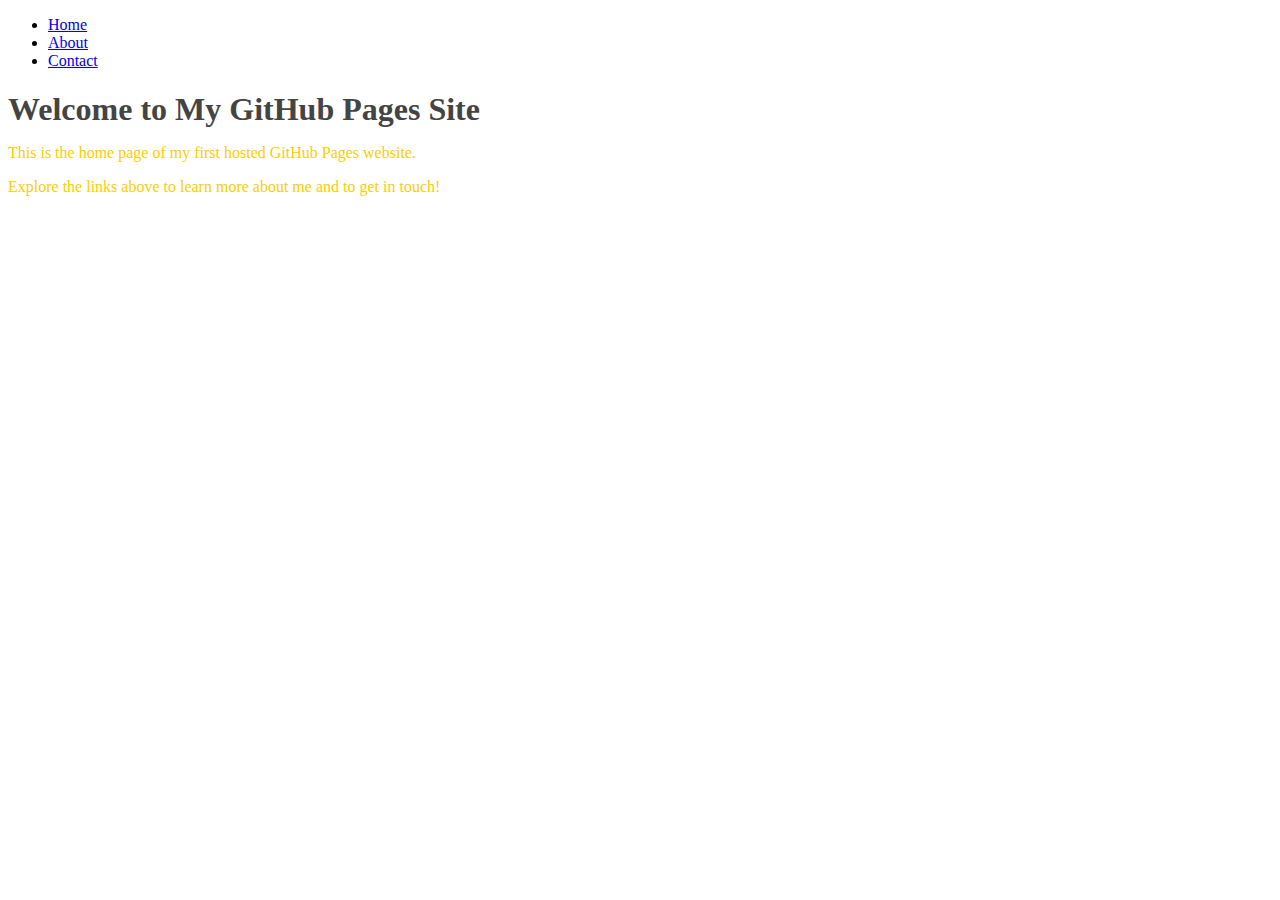
==== index.html @ f8b1aa78 "finish" ====
<!DOCTYPE html>
<head>
    <title>My GitHub Pages Site</title>
  <link rel="stylesheet" href="style.css" />
</head>
<body>
  <nav>
    <ul>
      <li><a href="index.html">Home</a></li>
      <li><a href="about.html">About</a></li>
      <li><a href="contact.html">Contact</a></li>
    </ul>
  </nav>

  <h1>Welcome to My GitHub Pages Site</h1>
  <p>This is the home page of my first hosted GitHub Pages website.</p>
  <p>
    Explore the links above to learn more about me and to get in touch!
  </p>
</body>
</html>
---- style.css ----
h1 {
    margin-bottom: 10px;
    color: #444;
  }
  
  p {
    margin-bottom: 15px;
    color: #ffcc00;
  }
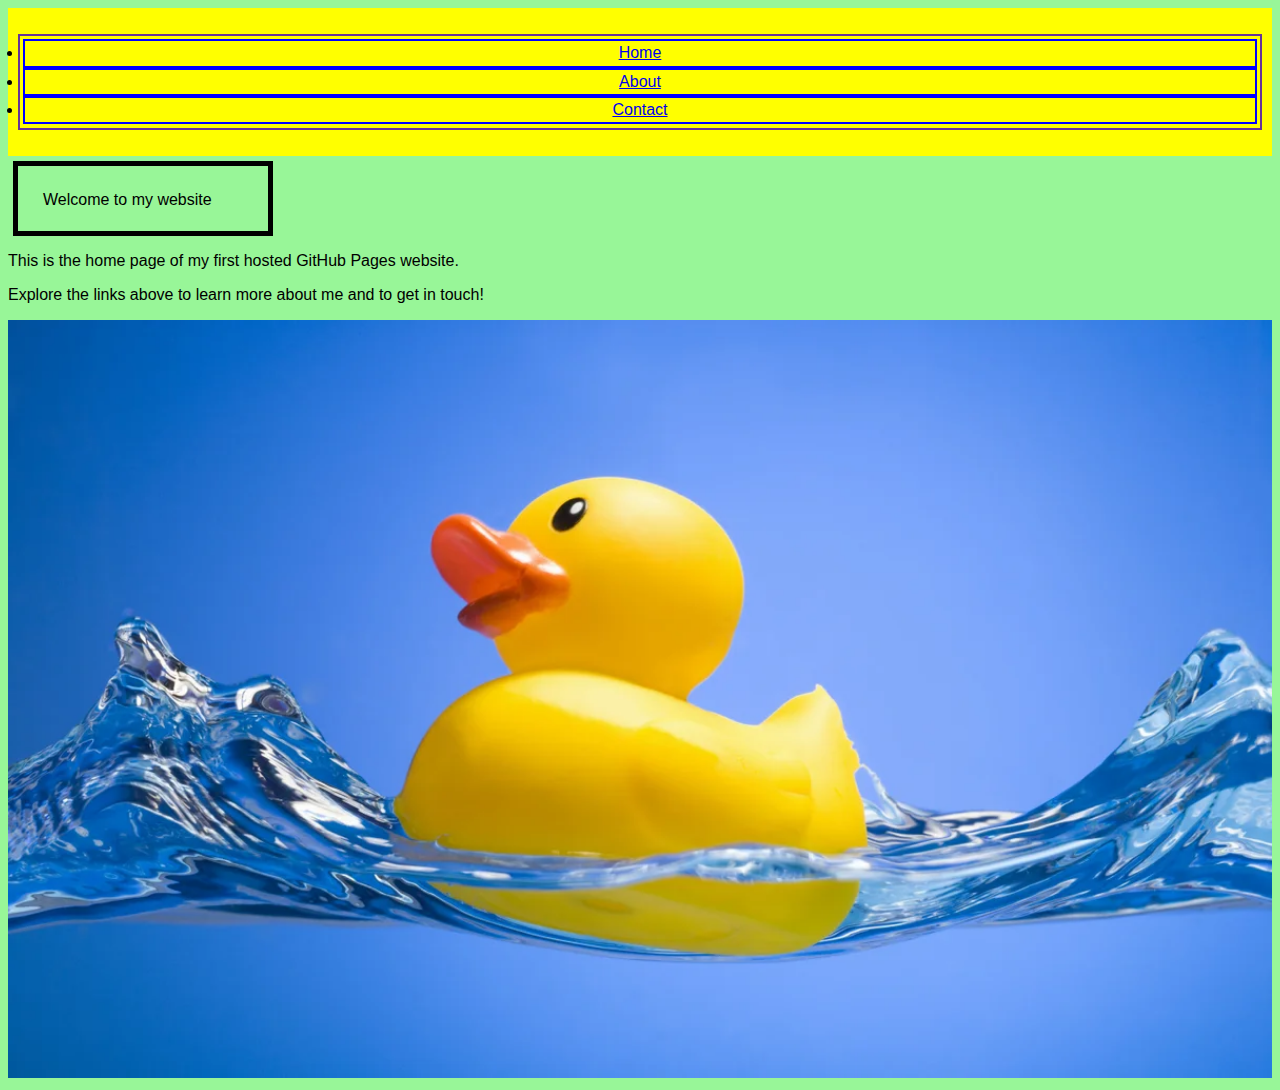
==== commit a011a8f3: "finish hw06" ====
--- a/index.html
+++ b/index.html
@@ -12,10 +12,11 @@
     </ul>
   </nav>
 
-  <h1>Welcome to My GitHub Pages Site</h1>
+  <div class="box">Welcome to my website</div>
   <p>This is the home page of my first hosted GitHub Pages website.</p>
   <p>
     Explore the links above to learn more about me and to get in touch!
   </p>
+  <img src="Duck.jpg" alt="Sample Image" />
 </body>
-</html>
+</html>--- a/style.css
+++ b/style.css
@@ -1,13 +1,75 @@
+body {
+  font-family: Arial, sans-serif;
+  background-color: rgb(152, 246, 152);
+   /* background-color: lightseagreen;  */
+}
 
-  h1 {
-    margin-bottom: 10px;
-    color: #444;
-  }
-  
-  p {
-    margin-bottom: 15px;
-    color: #ffcc00;
-  }
-  
-  
-  +nav {
+  background-color: yellow;
+  padding: 10px;
+  text-align: center;
+}
+
+
+nav ul li a:hover {
+  background-color: #555;
+  color: #ffcc00;
+}
+
+.container {
+  width: 80%;
+  margin: auto;
+  text-align: center;
+}
+
+.box {
+  width: 200px;
+  height: 15px;
+  margin: 5px;
+  padding: 25px;
+  border: 5px solid black;
+}
+
+ul {
+  border: 2px solid rebeccapurple;
+  padding: 0.2em;
+}
+
+.active {
+  background-color: black;
+}
+
+
+.block,
+li {
+  border: 2px solid blue;
+  padding: 0.2em;
+}
+
+
+
+.block {
+  display: block;
+}
+
+h1 {
+  color: black;
+  font-size: 24px;
+}
+}
+
+p {
+  color: gray;
+  font-size: 16px;
+}
+
+.highlight {
+  background-color:  yellow;
+  padding: 5px;
+  border-radius: 3px;
+}
+
+img {
+  width: 100%;
+  height: auto;
+}